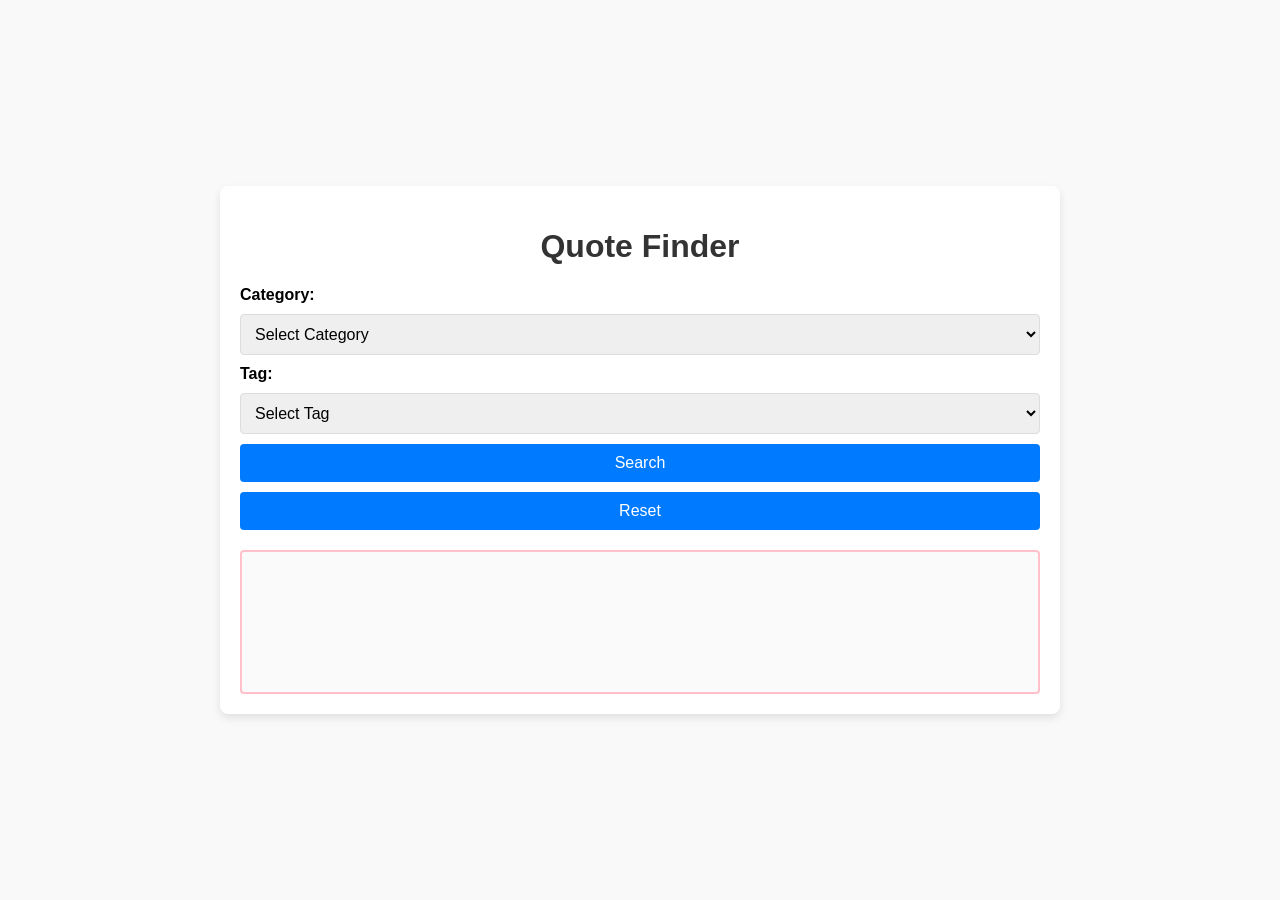
==== public/index.html @ a3e8f6cc "first set of files" ====
<!DOCTYPE html>
<html lang="en">
<head>
    <meta charset="UTF-8">
    <meta name="viewport" content="width=device-width, initial-scale=1.0">
    <title>Quote Finder</title>
    <link rel="stylesheet" href="styles.css">
</head>
<body>
    <div class="container">
        <h1>Quote Finder</h1>

        <div class="filters">
            <label for="category">Category:</label>
            <select id="category">
                <option value="">Select Category</option>
                <!-- Categories will be populated dynamically -->
            </select>

            <label for="tag">Tag:</label>
            <select id="tag">
                <option value="">Select Tag</option>
                <!-- Tags will be populated dynamically -->
            </select>

            <button id="searchBtn">Search</button>
            <button id="resetBtn">Reset</button>
        </div>

        <div class="quote-output" id="quoteOutput">
            <!-- Quote will be displayed here -->
        </div>
    </div>

    <script src="script.js"></script>
</body>
</html>
---- public/styles.css ----
/* styles.css */

body {
  font-family: Arial, sans-serif;
  background-color: #f9f9f9;
  margin: 0;
  padding: 0;
  display: flex;
  justify-content: center;
  align-items: center;
  height: 100vh;
}

.container {
  width: 80%;
  max-width: 800px;
  margin: 0 auto;
  padding: 20px;
  background-color: #fff;
  border-radius: 8px;
  box-shadow: 0 4px 8px rgba(0, 0, 0, 0.1);
}

h1 {
  text-align: center;
  color: #333;
}

.filters {
  display: flex;
  flex-direction: column;
  gap: 10px;
  margin-bottom: 20px;
}

.filters label {
  font-weight: bold;
}

.filters select,
.filters button {
  padding: 10px;
  font-size: 16px;
  border: 1px solid #ddd;
  border-radius: 4px;
}

.filters button {
  background-color: #007bff;
  color: #fff;
  border: none;
  cursor: pointer;
}

.filters button:hover {
  background-color: #0056b3;
}

.filters button:active {
  background-color: #00408d;
}

.quote-output {
  padding: 20px;
  border: 2px solid pink;
  border-radius: 4px;
  background-color: #fafafa;
  min-height: 100px;
  text-align: center;
  font-size: 18px;
  color: #333;
}
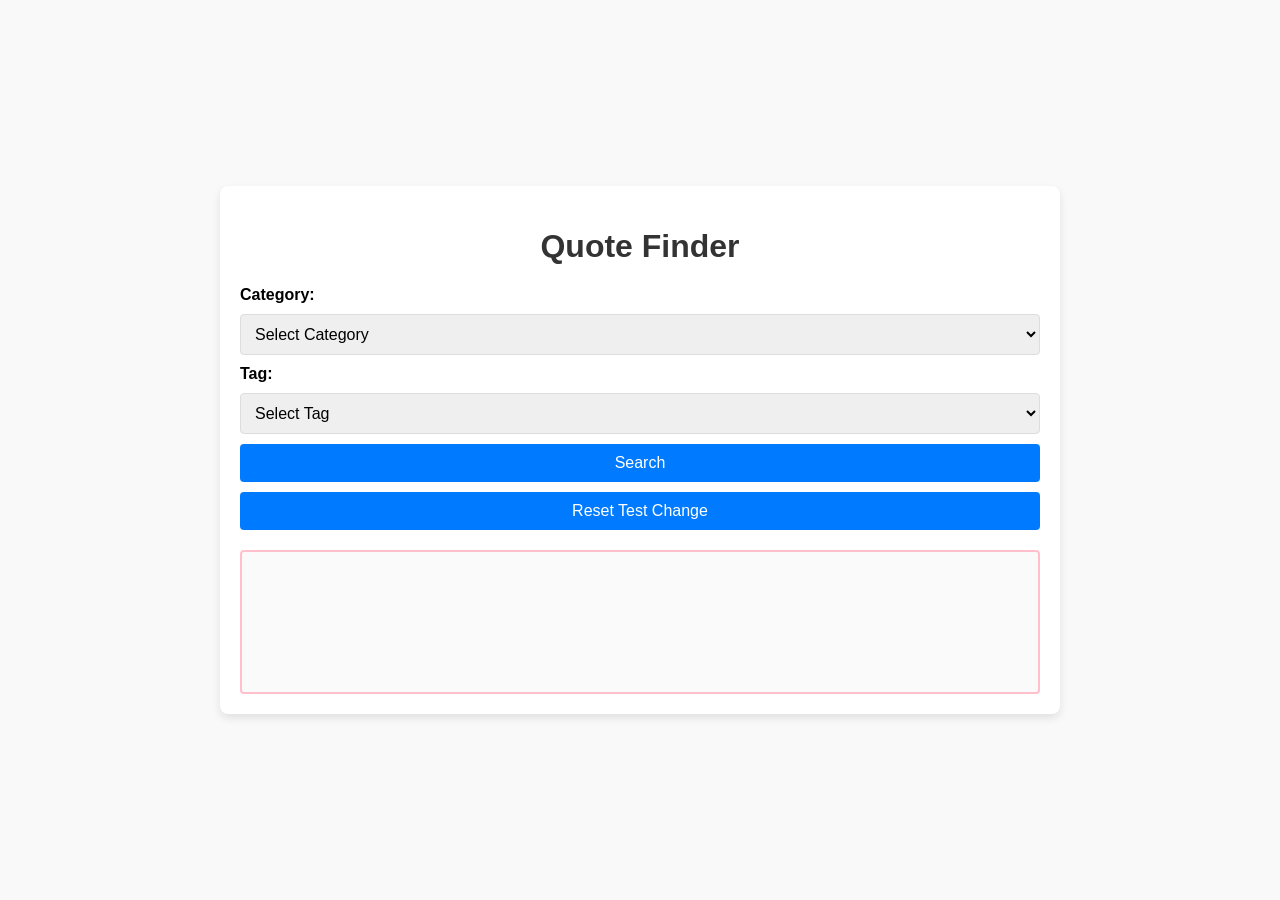
==== commit 9600eef4: "Reset Test Change" ====
--- a/public/index.html
+++ b/public/index.html
@@ -24,7 +24,7 @@
             </select>
 
             <button id="searchBtn">Search</button>
-            <button id="resetBtn">Reset</button>
+            <button id="resetBtn">Reset Test Change</button>
         </div>
 
         <div class="quote-output" id="quoteOutput">
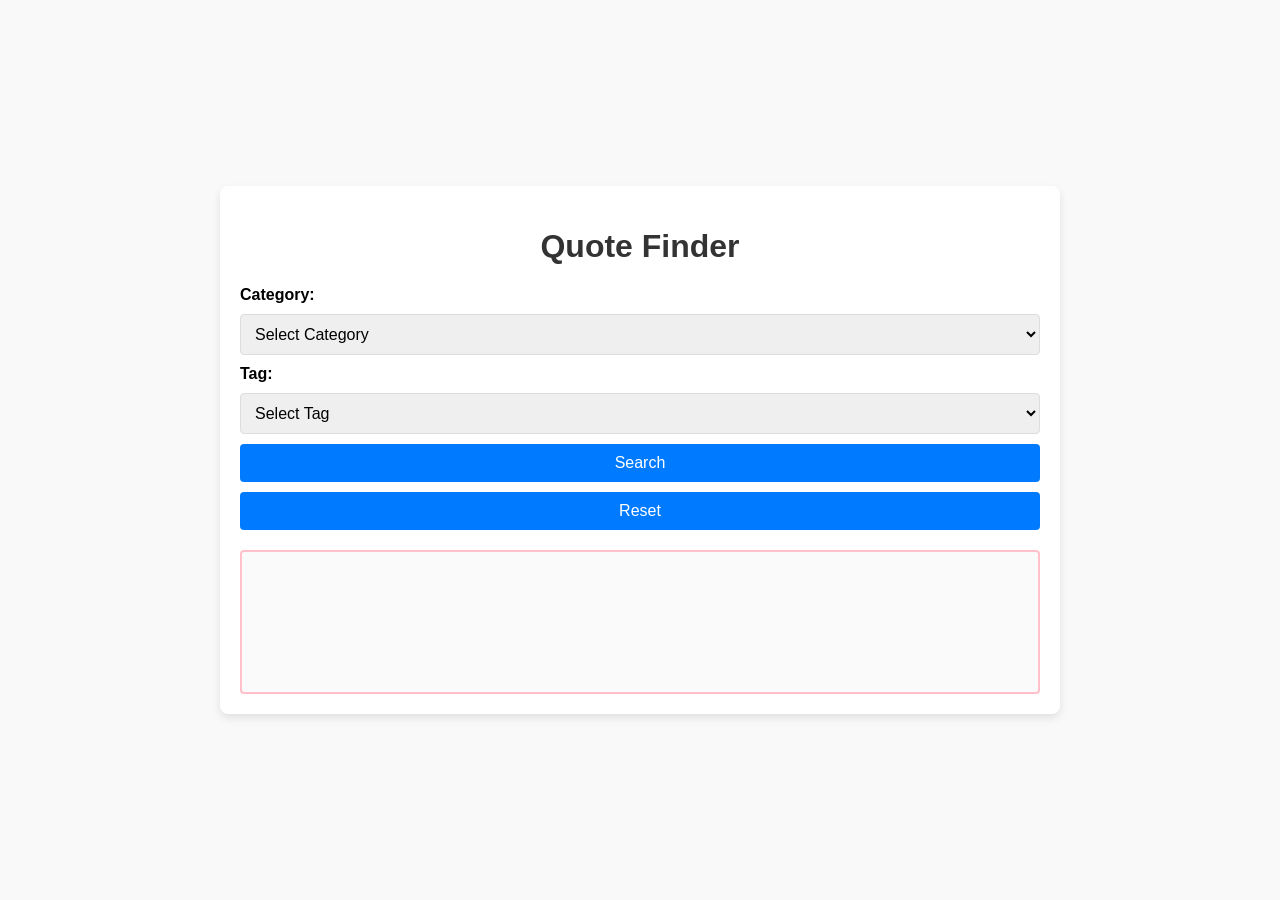
==== commit 6b9a6069: ""Reset" updated" ====
--- a/public/index.html
+++ b/public/index.html
@@ -24,7 +24,7 @@
             </select>
 
             <button id="searchBtn">Search</button>
-            <button id="resetBtn">Reset Test Change</button>
+            <button id="resetBtn">Reset</button>
         </div>
 
         <div class="quote-output" id="quoteOutput">
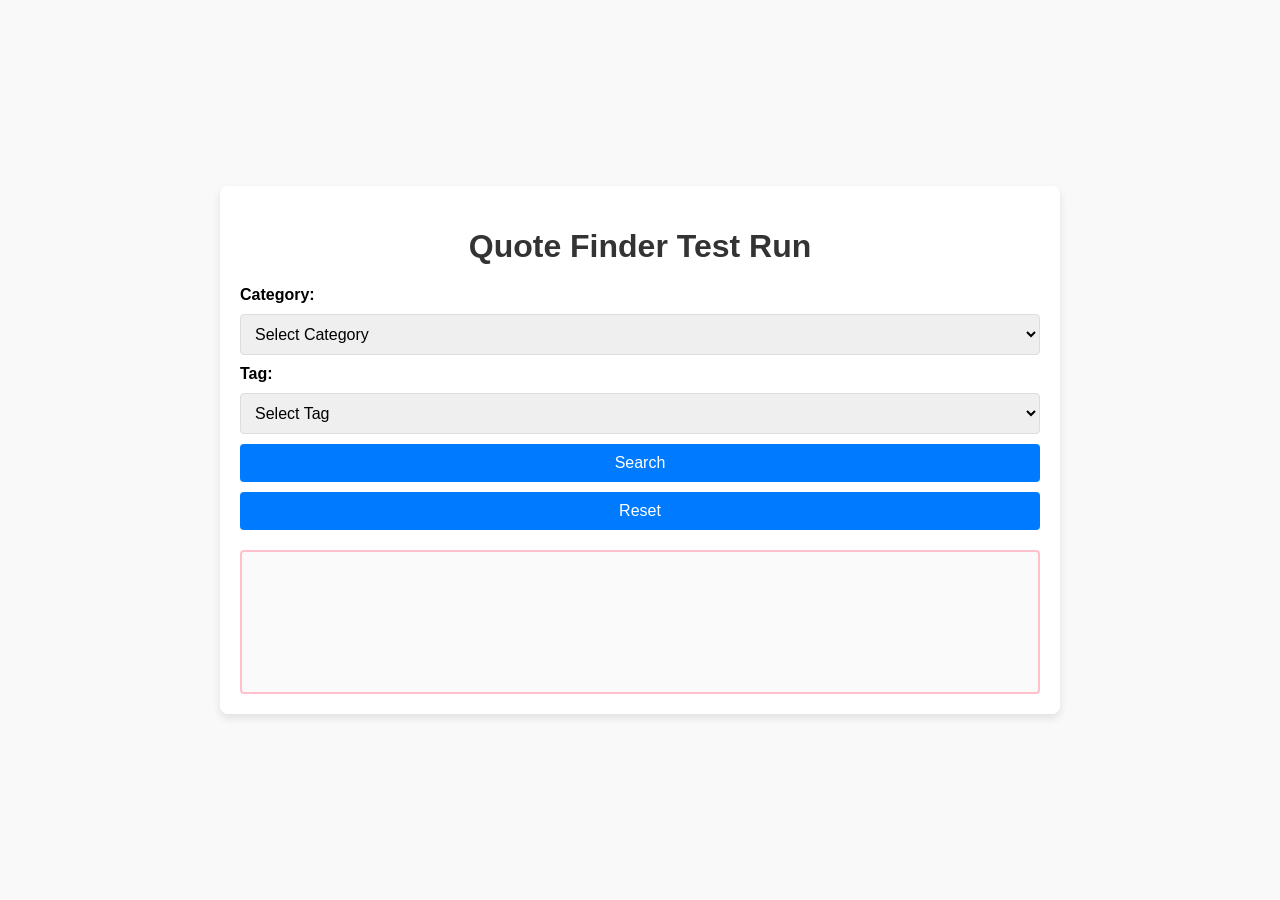
==== commit 72f06aa1: "Azure Deploy" ====
--- a/public/index.html
+++ b/public/index.html
@@ -8,7 +8,7 @@
 </head>
 <body>
     <div class="container">
-        <h1>Quote Finder</h1>
+        <h1>Quote Finder Test Run</h1>
 
         <div class="filters">
             <label for="category">Category:</label>
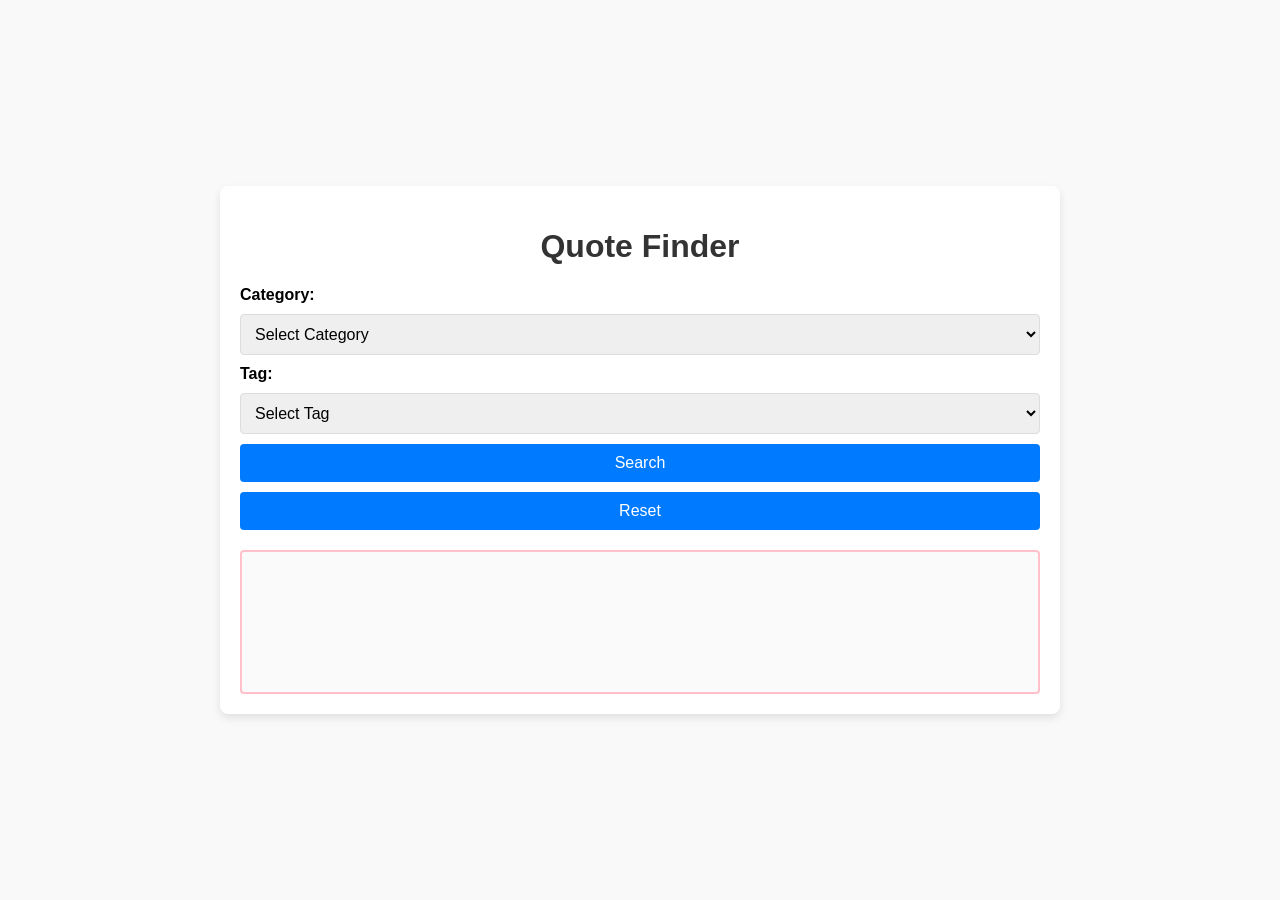
==== commit 06b19fb1: "file udate" ====
--- a/public/index.html
+++ b/public/index.html
@@ -8,7 +8,7 @@
 </head>
 <body>
     <div class="container">
-        <h1>Quote Finder Test Run</h1>
+        <h1>Quote Finder</h1>
 
         <div class="filters">
             <label for="category">Category:</label>
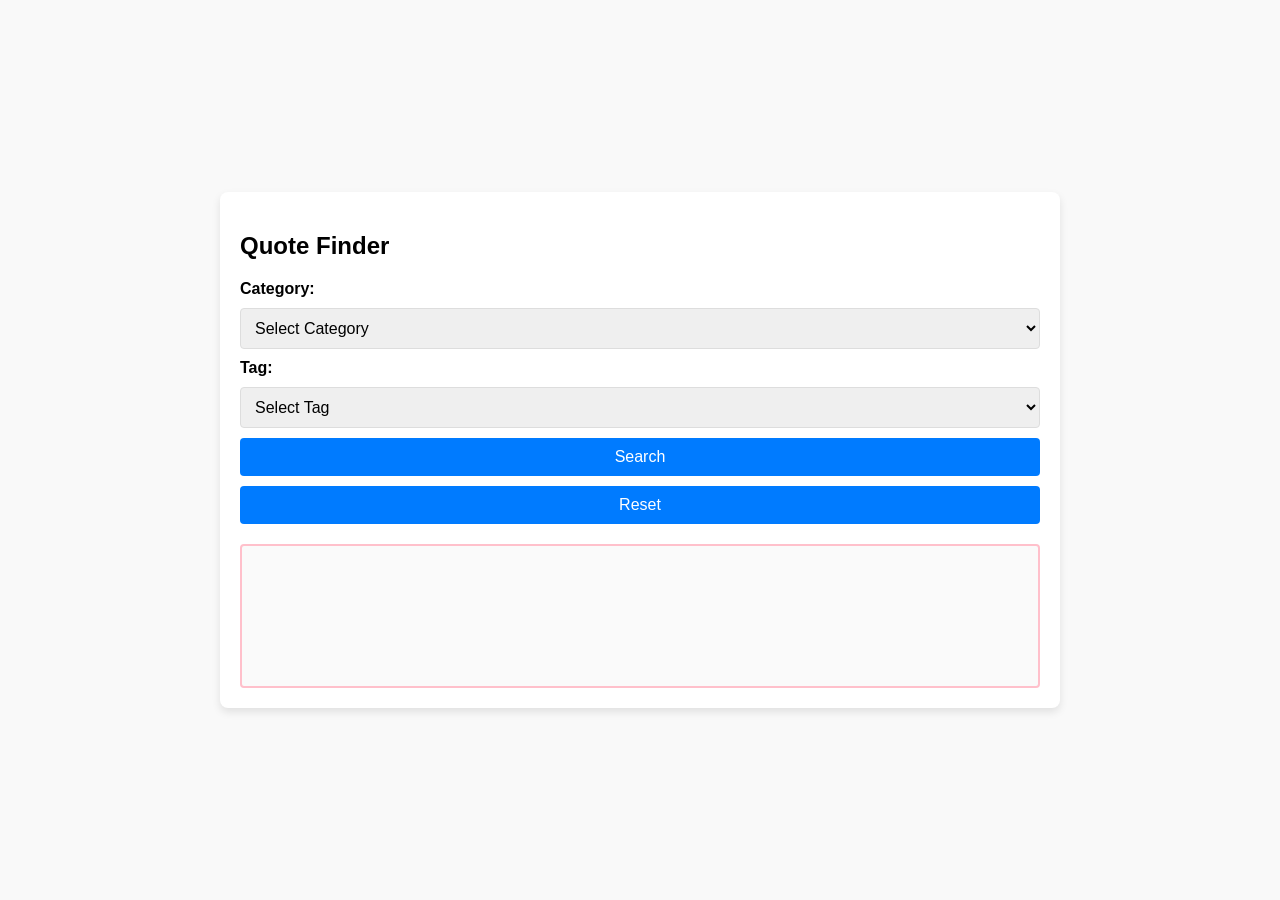
==== commit df535431: "Format update" ====
--- a/public/index.html
+++ b/public/index.html
@@ -8,7 +8,7 @@
 </head>
 <body>
     <div class="container">
-        <h1>Quote Finder</h1>
+        <h2>Quote Finder</h2>
 
         <div class="filters">
             <label for="category">Category:</label>
